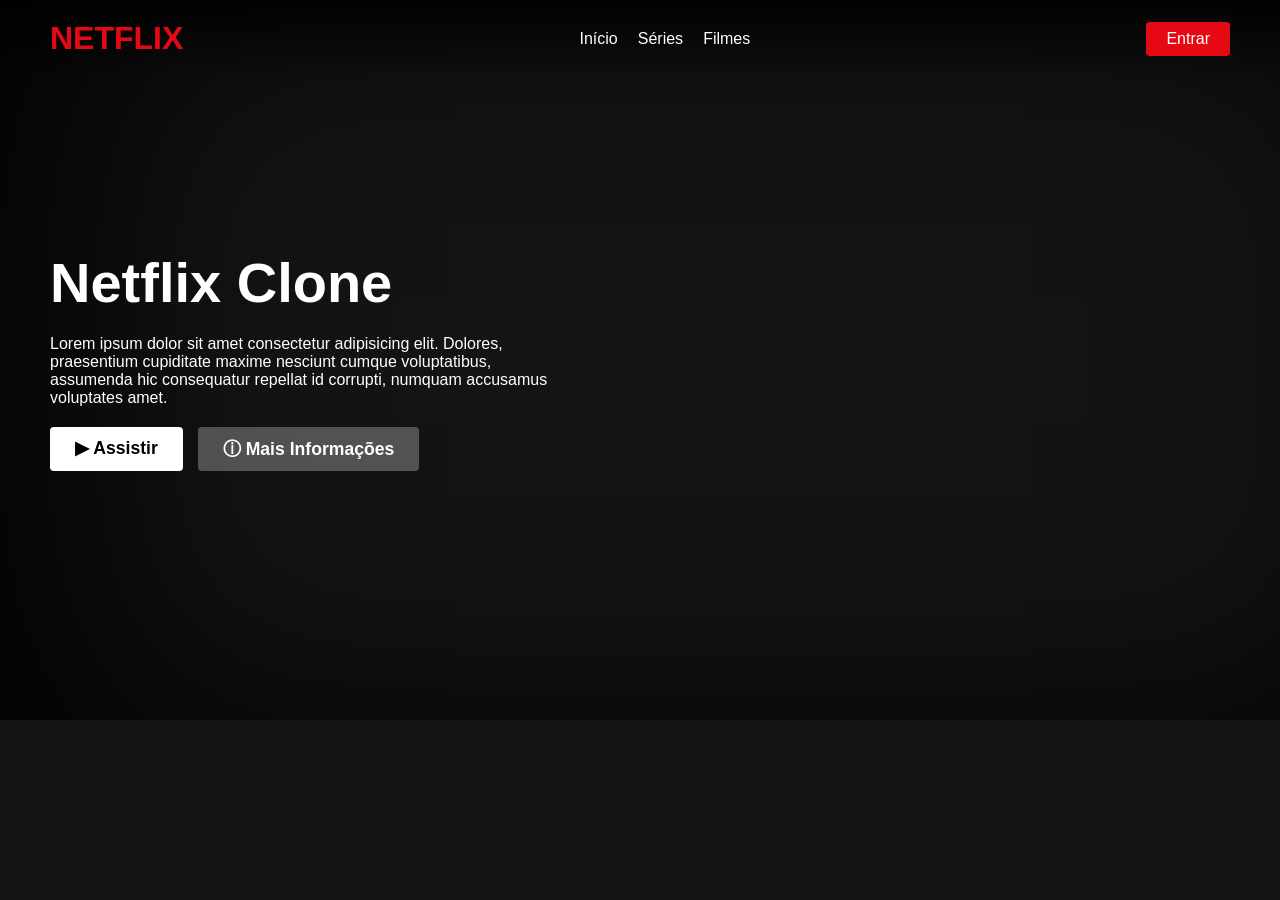
==== pages/index.html @ 9cfb6f79 "Pág. Perfis" ====
<!DOCTYPE html>
<html lang="pt-BR">
<head>
  <meta charset="UTF-8">
  <meta name="viewport" content="width=device-width, initial-scale=1.0">
  <title>Clone Netflix</title>
  
  <link rel="stylesheet" href="../style/index.css">
</head>



<body>
  <!-- Cabeçalho -->
  <header class="header">
    <div class="logo">NETFLIX</div>
    <nav class="menu">
      <a href="#">Início</a>
      <a href="#">Séries</a>
      <a href="#">Filmes</a>
    </nav>
    <a href="./login.html" class="btn-login">Entrar</a>
  </header>


  <!-- Hero Section -->
  <main class="hero">
    <div class="hero-content">
      <h1>Netflix Clone</h1>
      <p>Lorem ipsum dolor sit amet consectetur adipisicing elit. Dolores, praesentium cupiditate maxime nesciunt cumque voluptatibus, assumenda hic consequatur repellat id corrupti, numquam accusamus voluptates amet.</p>
      
      <div class="hero-buttons">
        <a href="#" class="btn btn-primary">▶ Assistir</a>
        <a href="#" class="btn btn-secondary">ⓘ Mais Informações</a>
      </div>
    </div>
  </main>
</body>
</html>
---- style/index.css ----
* {
  margin: 0;
  padding: 0;
  box-sizing: border-box;
  font-family: Arial, sans-serif;
}

body {
  background-color: #141414;
  color: #fff;
}

a {
  text-decoration: none;
  color: #fff;
}

/* ==================== HEADER ==================== */
.header {
  position: absolute;
  z-index: 1000;

  display: flex;
  justify-content: space-between;
  align-items: center;

  background: linear-gradient(to bottom, rgba(0,0,0,0.8) 0%, rgba(0,0,0,0) 100%);
  padding: 20px 50px;
  width: 100%;
}

.logo {
  color: #e50914;
  font-size: 2rem;
  font-weight: bold;
}

.menu {
  display: flex;
  gap: 20px; /* Cria um espaço uniforme entre os links */
}

.btn-login {
  background-color: #e50914;
  padding: 8px 20px;
  border-radius: 4px;
  transition: background-color 0.3s;
}

.btn-login:hover {
  background-color: #b20710;
}

/* ================= HERO SECTION ================= */
.hero {
  /* background-image: url('');  */
  background-size: cover;
  background-position: center;
  height: 80vh;
  display: flex;
  flex-direction: column;
  justify-content: center;
  padding: 0 50px;
  box-shadow: inset 100px 0 250px rgba(0,0,0,0.9);
}

.hero-content {
  max-width: 500px;
  display: flex;
  flex-direction: column;
  gap: 20px;
}

h1 {
  font-size: 3.5rem;
}

.hero-buttons {
  display: flex;
  gap: 15px;
}

.btn {
  padding: 10px 25px;
  border-radius: 4px;
  font-size: 1.1rem;
  font-weight: bold;
  display: flex;
  align-items: center;
  gap: 8px;
  transition: transform 0.2s, background-color 0.2s;
}

.btn:hover {
  transform: scale(1.05);
}

.btn-primary {
  background-color: #fff;
  color: #000;
}

.btn-primary:hover {
  background-color: rgba(255, 255, 255, 0.7);
}

.btn-secondary {
  background-color: rgba(109, 109, 110, 0.7);
  color: #fff;
}

.btn-secondary:hover {
  background-color: rgba(109, 109, 110, 0.4);
}
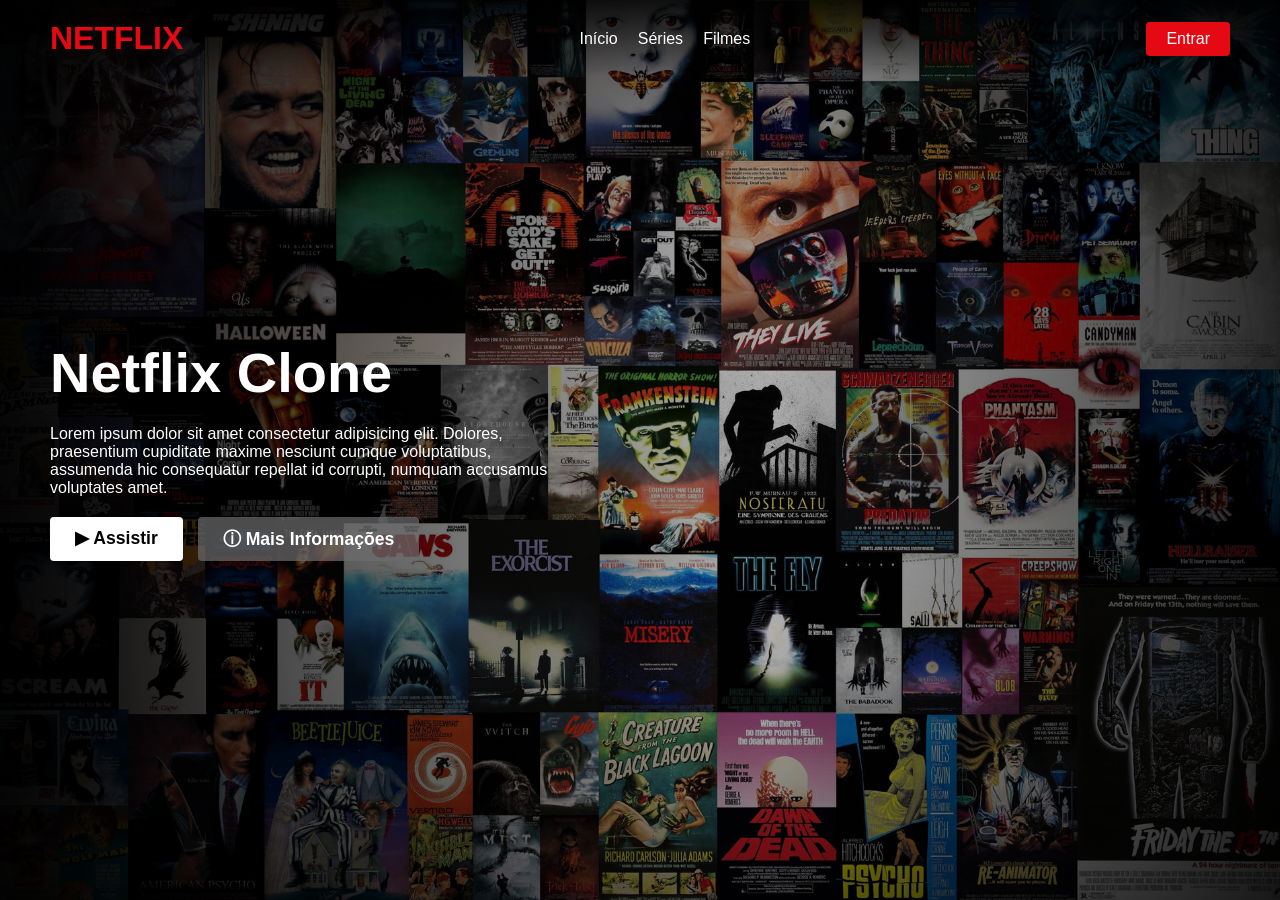
==== commit 0a771ceb: "teste" ====
--- a/pages/index.html
+++ b/pages/index.html
@@ -19,7 +19,7 @@
       <a href="#">Séries</a>
       <a href="#">Filmes</a>
     </nav>
-    <a href="./login.html" class="btn-login">Entrar</a>
+    <a href="./pages/login.html" class="btn-login">Entrar</a>
   </header>
 
 
--- a/style/index.css
+++ b/style/index.css
@@ -37,7 +37,7 @@
 
 .menu {
   display: flex;
-  gap: 20px; /* Cria um espaço uniforme entre os links */
+  gap: 20px;
 }
 
 .btn-login {
@@ -53,14 +53,18 @@
 
 /* ================= HERO SECTION ================= */
 .hero {
-  /* background-image: url('');  */
+  background-image: 
+    linear-gradient(to right, rgba(0, 0, 0, 0.9) 0%, rgba(0, 0, 0, 0.3) 60%, rgba(0, 0, 0, 0.8) 100%),
+    url('../public/images/bg.jpg'); 
+  
   background-size: cover;
   background-position: center;
-  height: 80vh;
+  height: 100vh;
   display: flex;
   flex-direction: column;
   justify-content: center;
   padding: 0 50px;
+
   box-shadow: inset 100px 0 250px rgba(0,0,0,0.9);
 }
 
@@ -112,3 +116,41 @@
 .btn-secondary:hover {
   background-color: rgba(109, 109, 110, 0.4);
 }
+
+/* ================= RESPONSIVIDADE ================= */
+@media (max-width: 768px) {
+  .header {
+    padding: 15px 20px;
+  }
+
+  .logo {
+    font-size: 1.5rem;
+  }
+
+  .menu {
+    display: none; 
+  }
+
+  .hero {
+    padding: 0 20px;
+  }
+
+  h1 {
+    font-size: 2.2rem;
+  }
+
+  .hero-content p {
+    font-size: 0.9rem;
+    line-height: 1.4;
+  }
+
+  .hero-buttons {
+    flex-direction: column;
+    gap: 10px;
+  }
+  
+  .btn {
+    justify-content: center;
+    width: 100%;
+  }
+}
